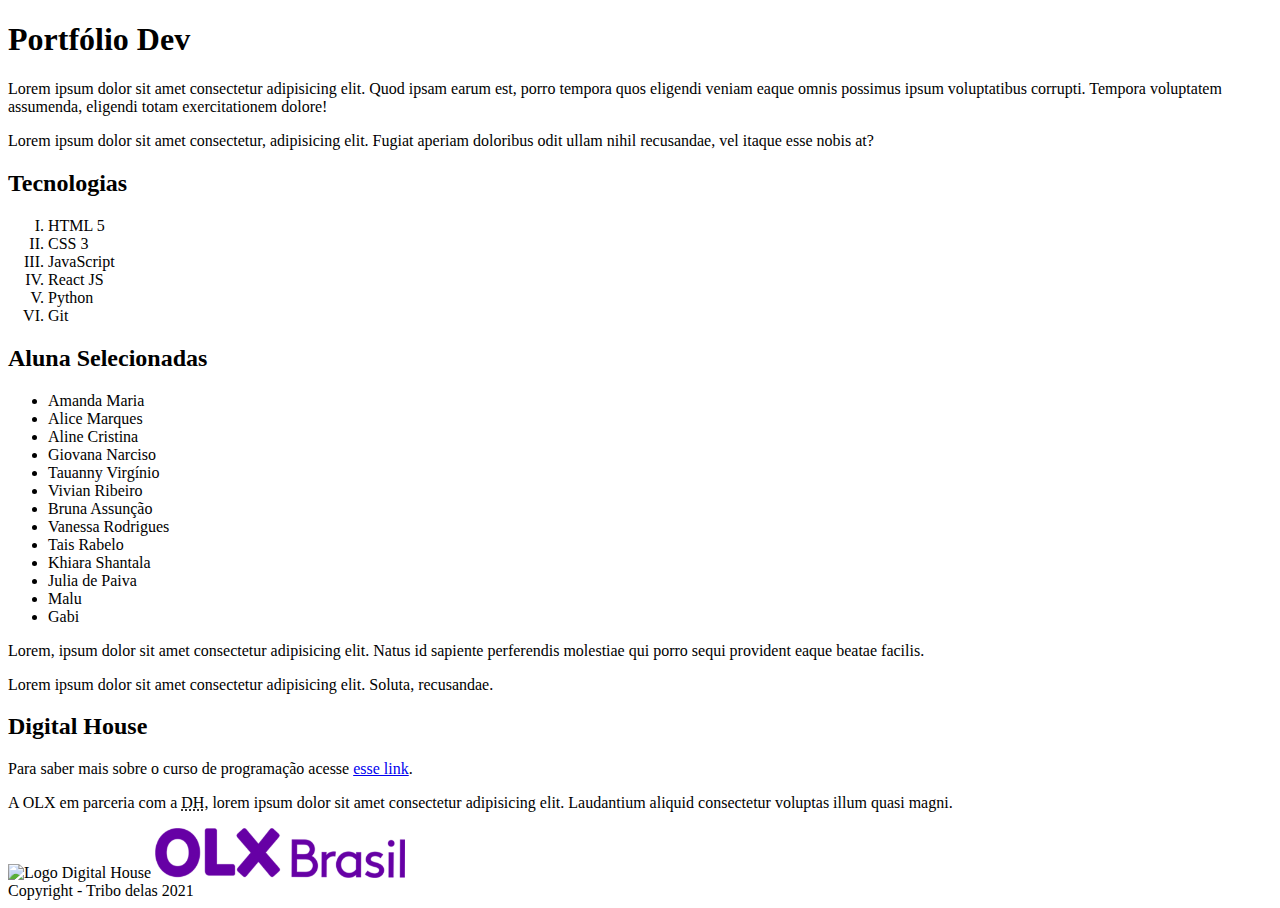
==== teste.html @ 7268c7b0 "Adicionando Currículo" ====
<!DOCTYPE html>
<html>

    <head>
        <!-- Configurações da página -->
        <meta charset="utf-8"> 
        <title>Olá, Mundo!</title>
    </head>

    <body>
         <!-- Conteúdo da página -->

        <header>
            <h1>Portfólio Dev</h1>
        </header>
       
        <section>
            <p>Lorem ipsum dolor sit amet consectetur adipisicing elit. Quod ipsam earum est, porro tempora quos eligendi veniam eaque omnis possimus ipsum voluptatibus corrupti. Tempora voluptatem assumenda, eligendi totam exercitationem dolore!</p>
    
            <p>Lorem ipsum dolor sit amet consectetur, adipisicing elit. Fugiat aperiam doloribus odit ullam nihil recusandae, vel itaque esse nobis at?</p>
        </section>

        <section>
            <h2>Tecnologias</h2>

            <ol type="I"> 
                <li>HTML 5</li>
                <li>CSS 3</li>
                <li>JavaScript</li>
                <li>React JS</li>
                <li>Python</li>
                <li>Git</li>
            </ol>
        </section>

        <section>
            <h2>Aluna Selecionadas</h2>
    
            <ul>
                <li>Amanda Maria</li>
                <li>Alice Marques</li>
                <li>Aline Cristina</li>
                <li>Giovana Narciso</li>
                <li>Tauanny Virgínio</li>
                <li>Vivian Ribeiro</li>
                <li>Bruna Assunção</li>
                <li>Vanessa Rodrigues</li>
                <li>Tais Rabelo</li>
                <li>Khiara Shantala</li>
                <li>Julia de Paiva</li>
                <li>Malu</li>
                <li>Gabi</li>
            </ul>
            
            <p>Lorem, ipsum dolor sit amet consectetur adipisicing elit. Natus id sapiente perferendis molestiae qui porro sequi provident eaque beatae facilis.</p>
    
            <p>Lorem ipsum dolor sit amet consectetur adipisicing elit. Soluta, recusandae.</p>
        </section>

        <section>
            <h2>Digital House</h2>
            <p>Para saber mais sobre o curso de programação acesse <a href="http://digitalhouse.com" target="_blank"> esse link</a>. </p>
    
            <p>A OLX em parceria com a <abbr title="Digital House">DH</abbr>, lorem ipsum dolor sit amet consectetur adipisicing elit. Laudantium aliquid consectetur voluptas illum quasi magni.</p>
    
            <!-- Imagem com caminho absoluto -->
            <img src="https://www.digitalhouse.com/logo-DH.png" alt="Logo Digital House" width="250">
    
            <!-- Imagem com caminho relativo -->
            <img src="imagens/logo-olx.png" alt="Logo OLX Brasil" width="250">
        </section>

        <footer>
            Copyright - Tribo delas 2021
        </footer>
    </body>

</html>
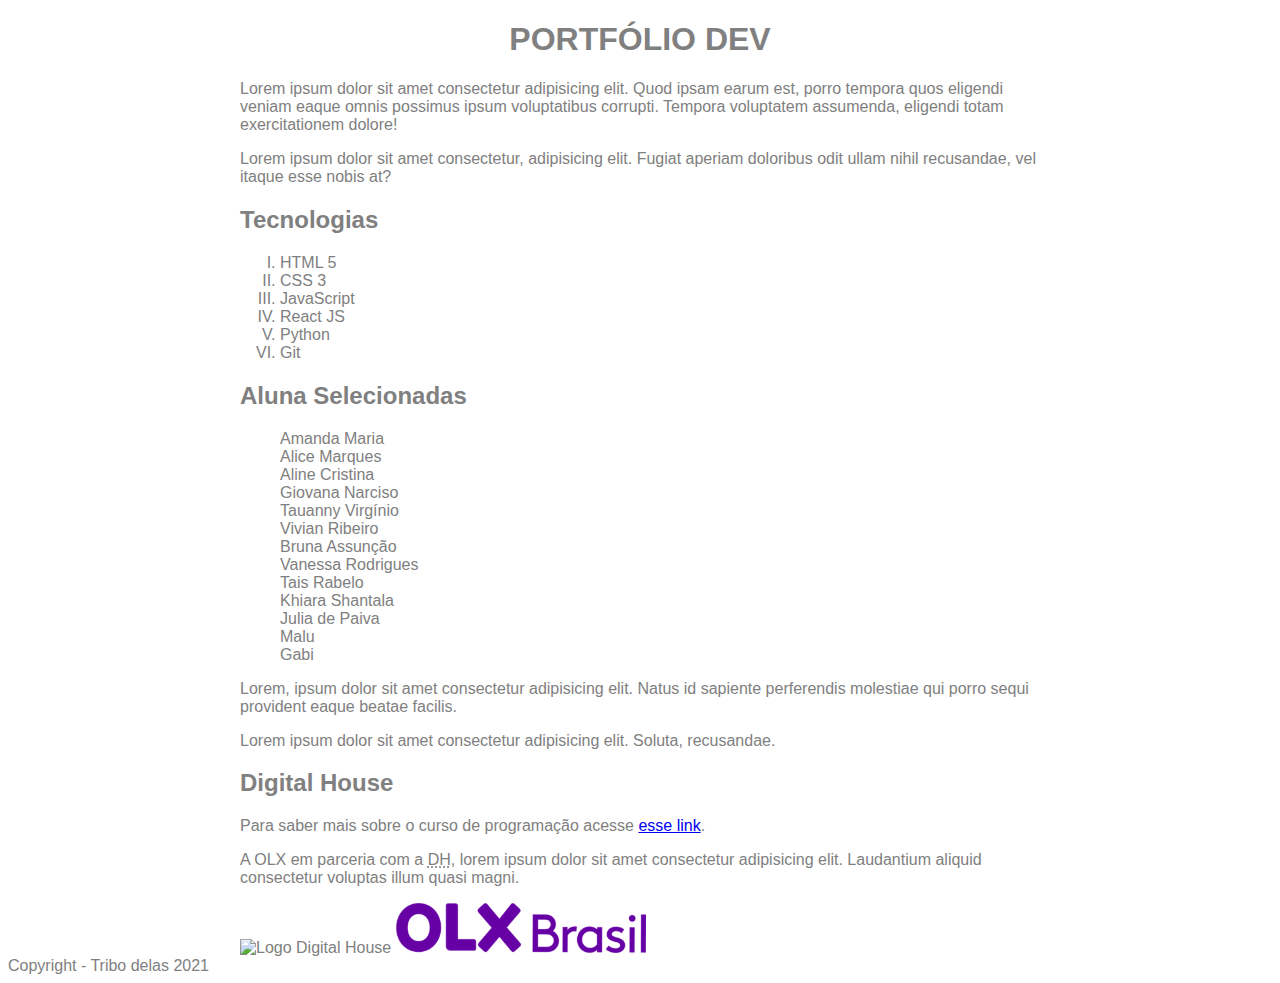
==== commit 3cfde473: "Estilo" ====
--- a/teste.html
+++ b/teste.html
@@ -5,6 +5,7 @@
         <!-- Configurações da página -->
         <meta charset="utf-8"> 
         <title>Olá, Mundo!</title>
+        <link rel="stylesheet" href="css/style.css">
     </head>
 
     <body>
--- a/css/style.css
+++ b/css/style.css
@@ -0,0 +1,20 @@
+body {
+    font-family: sans-serif;
+    color: gray;
+}
+
+h1 {
+    text-transform: uppercase;
+    text-align: center;
+}
+
+ul {
+    list-style: none;
+}
+
+section {
+    width: 800px;
+
+    /* espaçamento externo: top/bottom 0, left/right automático */
+    margin: 0 auto;
+}